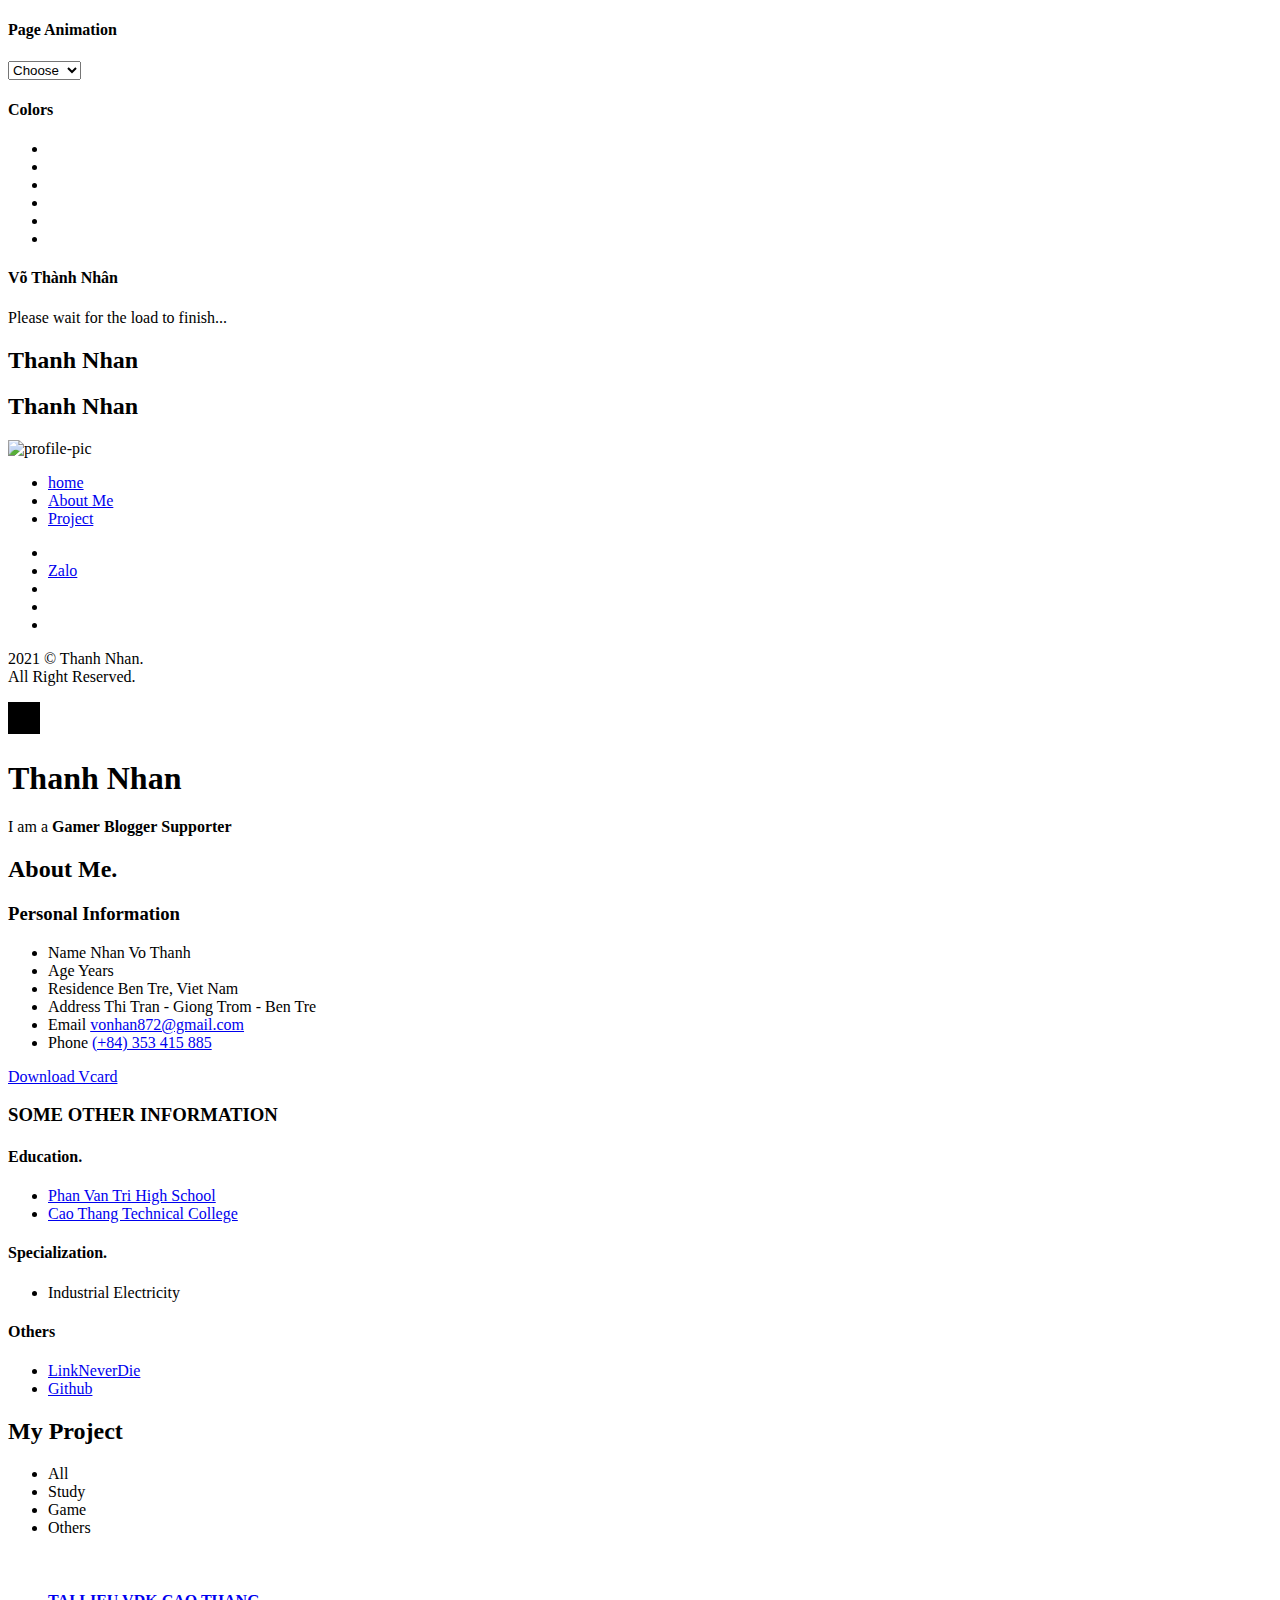
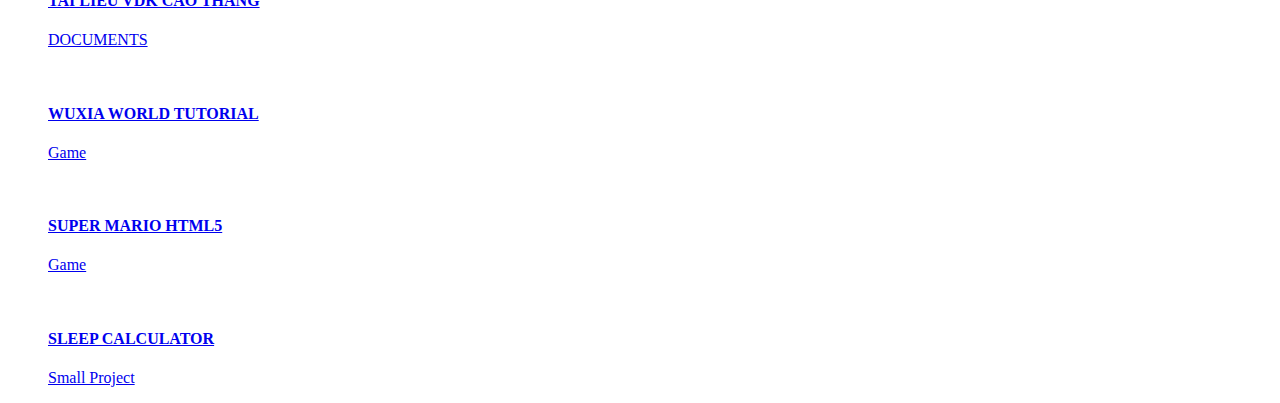
==== index.html @ 3e9e4970 "Add files via upload" ====
<!DOCTYPE html>
<html lang="vi" data-random-animation="false" data-animation="13">
<meta http-equiv="content-type" content="text/html;charset=UTF-8" />

<head>
    
    <!--Meta Tags-->
    <meta charset="utf-8" />
    <meta http-equiv="X-UA-Compatible" content="IE=edge" />
    <meta name="viewport" content="width=device-width, initial-scale=1" />
    <meta name="keywords" content="Nhan Vo" />
   
    <!--Page Title-->
    <title>Nhan Vo</title>
  
    <meta property="og:site_name" content="Tôi là Thành Nhân" />

    <meta property="og:image" content="img/seo-img.jpg" />
    <meta property="og:image:secure_url" content="img/seo-img.jpg" />
    <meta property="og:image:width" content="1248" />
    <meta property="og:image:height" content="702" />
    <!--Plugins Css-->
    <link rel="stylesheet" href="css/plugins.css" />
    <!--Main Styles Css-->
    <link rel="stylesheet" href="css/style-light.css" />

    <link rel="stylesheet" href="css/style-demo.css" />

    <!--Color Css-->
    <link class="site-color" rel="stylesheet" href="css/dark.css" />

    <!--Modernizr Js-->
    <script src="js/modernizr.js"></script>
    
    <!--Favicons-->
    <link rel='shortcut icon' type="image/png" sizes="64x64" href="favicons/logo64x64.png">
    <meta name="msapplication-TileColor" content="#ffffff">
    <meta name="theme-color" content="#ffffff">
    
    <!-- Global site tag (gtag.js) - Google Analytics -->
    
    <script async src="https://www.googletagmanager.com/gtag/js?id=UA-140673178-2"></script>
    <script>
        window.dataLayer = window.dataLayer || [];
        function gtag() {
            dataLayer.push(arguments);
        }
        gtag('js', new Date());

        gtag('config', 'UA-140673178-2');
    </script>
    <!-- fontawesome-->
    <script src="https://kit.fontawesome.com/4fe0396af4.js" crossorigin="anonymous"></script>
</head>

<body>
	
    <div class="theme-options dark">
        <div class="toggle-btn">
            <span><i class="fas fa-cog"></i></span>
        </div>
        <div class="theme-menu">
            <div class="page-transitions">
                <h4>Page Animation</h4>
                <select class="demo-select form-control" id="anim-type">
                    <option>Choose</option>
                    <option value="0">Random</option>
                </select>
            </div>
            <div class="theme-color">
                <h4 class="mt-20">Colors</h4>
                <ul>
                    <li>
                        <a href="css/blue-color.css" style="background-color: #00a3e1;"></a>
                    </li>
                    <li>
                        <a href="css/red-color.css" style="background-color: rgb(255, 0, 0);"></a>
                    </li>
                    <li>
                        <a href="css/green-color.css" style="background-color: #6ac045;"></a>
                    </li>
                    <li>
                        <a href="css/yellow-color.css" style="background-color: #d1a71d;"></a>
                    </li>
                    <li>
                        <a href="css/dark.css" style="background-color: #36393f ;"></a>
                    </li>
                    <li>
                        <a href="css/purple-color.css" style="background-color: #5078ff;"></a>
                    </li>
                </ul>
            </div>
        </div>
    </div>

    <!--Preloader Start-->
    <div class="preloader">
        <div class="loader">
            <!--Your Name-->
            <h4>Võ Thành Nhân</h4>
            <span></span>
            <span></span>
            <span></span>
            <span></span>
            <span></span>
            <span></span>
            <span></span> 
            <p>Please wait for the load to finish... </p>
        </div>
       
    </div>
    <!--Preloader End-->

    <div id="page">
        <!--Header Start-->
        <header>
            <div class="header-content">
                <!--Mobile Header-->
                <div class="header-mobile">
                    <a class="header-toggle"><i class="fas fa-bars"></i></a>
                    <h2>Thanh Nhan</h2>
                </div>

                <!--Main Header-->
                <div class="header-main" data-simplebar>
                    <div class="image-container">
                        <h2 class="header-name">Thanh Nhan</h2>
                        <img src="img/profile-img.jpg" alt="profile-pic" />
                    </div>

                    <!--Nav Menus-->
                    <nav class="nav-menu">
                        <ul>
                            <li>
                                <a href="#home" class="pt-link active"><span class="nav-menu-icon"><i
                                            class="lnr lnr-home"></i></span><span></span><span>home</span>
                                </a>
                            </li>

                            <li>
                                <a href="#about" class="pt-link"><span class="nav-menu-icon"><i
                                            class="lnr lnr-user"></i></span><span>About Me</span></a>
                            </li>
                            
                            <li>
                                <a href="./project/index.html" class="pt-link" target="_blank"><span class="nav-menu-icon"><i
                                            class="lnr lnr-briefcase"></i></span><span>Project</span></a>
                            </li>

                        </ul>
                    </nav>

                    <!--Nav Footer-->
                    <div class="nav-footer">
                        <!--Social Links-->
                        <ul class="social">
                            <li>
                                <a href="https://www.facebook.com/vtnlord" target="_blank"><i class="fab fa-facebook-square"></i></a>
                            </li>
                            <li>
                                <a href="https://zalo.me/0353415885" target="_blank"><span>Zalo</span></a>
                            </li>
                            <li>
                                <a href="mailto:vonhan872@gmail.com"><i class="far fa-envelope"></i></a>
                            </li>
                            <li>
                                <a href="https://github.com/thanlong" target="_blank"><i class="fab fa-github-square"></i></a>
                            </li>
                            
                            <li>
                                <a href="https://discordapp.com/users/694068328720760833/" target="_blank"><i class="fab fa-discord"></i></a>
                            </li>
                            
                        </ul>
                        <!--Copyright Text-->
                        <div class="copy">
                            <p>2021 &copy; Thanh Nhan.<br />All Right Reserved.</p>
                        </div>
                    </div>
                </div>
            </div>
        </header>
        <!--Header End-->

        <!--Main Start-->
        <div id="main" class="site-main">
            <!--Banner Section Start-->
            <section id="home" class="banner-section pt-page"
                style="background-image: url('img/background/home-bg.jpg');">
                <div class="banner-content">
                    <!--Banner Text-->
					<img class="tilt" src="img/ava.gif" alt="" 
                    style=
                        "text-align: center;
                        margin: 0;
                        padding: 0;
                        box-sizing:border-box;
                        outline: none;
                        text-decoration: none;
                        text-transform: capitalize;
                        transition: all .2s linear;
                        height: auto;
                        width: auto;
                        object-fit: cover;
                        border: 1em solid;
                        border-image-source:url(./img/boder1.gif);
                        border-image-slice:80;
                        will-change: transform;">
                    <h1 class="mb-20">Thanh <span>Nhan</span></h1>

                    <!--Animated Text-->
                    <p class="cd-headline clip is-full-width">
                        <span>I am a </span>
                        <span class="cd-words-wrapper">
                            <b class="is-visible">Gamer</b>                            
                            <b>Blogger</b>
                            <b>Supporter</b>
                        </span>
                    </p>
                </div>
            </section>
            <!--Banner Section End-->

            <!--About Section Start-->
            <section id="about" class="about-section pt-page">
                <div class="section-container">
                    <!--Page Heading-->
                    <div class="page-heading">
                        <span class="icon"><i class="lnr lnr-user"></i></span>
                        <h2>About Me.</h2>
                    </div>

                    <!-- About Info Row Start-->
                    <div class="row about mb-70">
                        <div class="col-lg-8">
                            <!--Personal Intro-->
                           
                                     <!--Personal Info-->
                        <div class="flex-container">
                            <div class="about-info">
                                <h3 class="mb-20">Personal Information</h3>
                                <ul>
                                    <li>
                                        <span class="title">Name</span> <span class="value">Nhan Vo Thanh
                                    </li>
                                    <li>
                                        <span class="title">Age</span><span class="value">
                                            <i id="old"></i> Years</span>
                                    </li>
                                    <li>
                                        <span class="title">Residence</span> <span class="value">Ben Tre, Viet Nam
                                    </li>
                                    <li>
                                        <span class="title">Address</span> <span class="value">Thi Tran - Giong Trom - Ben Tre
                                    </li>
                                    <li>
                                        <span class="title">Email</span> <span class="value"><a href="mailto:vonhan872@gmail.com"><span>vonhan872@gmail.com</span></a>
                                    </li>
                                    <li>
                                        <span class="title">Phone</span> <span class="value"><a href="tel:+84353415885"><span>(+84) 353 415 885</span></a>
                                    </li>
                                </ul>
								<div class="resume-button mt-30">
                                    <a class="btn-main" href="./inf/vcard.vcf">Download Vcard</a>
                                </div>
                            </div>
                        </div>
                    </div>
                    <!-- About Info Row End-->

                    <!--Services Row Start-->
                    <div class="row services mb-30">
                        <div class="col-md-12">
                            <div class="subheading">
                                <h3>SOME OTHER INFORMATION</h3>
                            </div>
                        </div>

                        <!--Service Item-->
                        <div class="col-lg-4 col-sm-6">
                            <div class="service-item">
                                <div class="icon"><i class="lnr lnr-apartment"></span></i></div>
                                <h4>Education.</h4>
                                <p>
                                    <ul style="text-align: left;">
                                        <li>
                                            <a href="http://thptphanvantri.bentre.edu.vn/" target="_blank"><span>Phan Van Tri High School</span></a>
                                        </li>
                                        <li>
                                            <a href="https://www.caothang.edu.vn/" target="_blank"><span>Cao Thang Technical College</span></a>
                                        </li> 
                                    </ul>  
                                </p> 
                            </div>
                        </div>

                        <!--Service Item-->
                        <div class="col-lg-4 col-sm-6">
                            <div class="service-item">
                                <div class="icon"><i class="lnr lnr-cog"></i></div>
                                <h4>Specialization.</h4>
                                <p>
                                    <ul style="text-align: left;">
                                        <li class="">
                                            Industrial Electricity
                                        </li>
                                        
                                    </ul>  
                                </p>
                            </div>
                        </div> 
                        <!--Service Item-->
                        <div class="col-lg-4 col-sm-6">
                            <div class="service-item">
                                <div class="icon"><i class="lnr lnr-database"></i></div>
                                <h4>Others</h4>
                                <p>
                                    <ul style="text-align: left;">
                                        <li>
                                            <a href="https://linkneverdie.net/user/profile/257454" target="_blank"><span>LinkNeverDie</span></a>
                                        </li>

                                        <li>
                                            <a href="https://github.com/thanlong" target="_blank"><span>Github</span></a>
                                        </li>                            
                                    </ul>  
                                </p>  
                            </div>
                        </div>
                    </div>
                    <!--Services Row End-->
                </div>
            </section>
            <!--About Section Start-->

            <!--Porfolio Section Start-->
            <section id="portfolio" class="portfolio-section pt-page">
                <div class="section-container">

                    <!--Page Heading-->
                    <div class="page-heading">
                        <span class="icon"><i class="lnr lnr-briefcase"></i></span>
                        <h2>My Project</h2>
                        </h2>
                    </div>

                    <div class="row">
                        <!--Portfolio Filter-->
                        <div class="col-md-6 portfolio-filter text-center">
                            <ul>
                                <li class="active" data-filter="*">All</li>
                                <li data-filter=".sd">Study</li>
                                <li data-filter=".g">Game</li>
                                <li data-filter=".ot">Others</li>
                            </ul>
                        </div>
                    </div>

                    <!--Portfolio Items-->
                    <div class="row portfolio-items mb-50">
						<!--Portfolio Item-->
                        <div class="item col-lg-4 col-sm-12 sd">
                            <a class="web-link" href="https://github.com/thanlong/thanlong-tailieu-VDK-CT" target="_blank">
                                <figure>
                                    <img src="img/portfolio/vdk.jpg" alt="">
                                    <figcaption>
                                        <h4>TAI LIEU VDK CAO THANG</h4>
                                        <p>DOCUMENTS</p>
                                    </figcaption>
                                </figure>
                            </a>
                        </div>   
                        <!--Portfolio Item-->
                        <div class="item col-lg-4 col-sm-6 g">
                            <a class="web-link" href="https://github.com/thanlong/WW-Tutorial" target="_blank">
                                <figure>
                                    <img src="img/portfolio/img-01.jpg" alt="">
                                    <figcaption>
                                        <h4>WUXIA WORLD TUTORIAL</h4>
                                        <p>Game</p>
                                    </figcaption>
                                </figure>
                            </a>
                        </div>
					<!--Portfolio Item-->
                        <div class="item col-lg-4 col-sm-12 g">
                            <a class="web-link" href="https://thanlong.github.io/mario/" target="_blank">
                                <figure>
                                    <img src="img/portfolio/mario.png" alt="">
                                    <figcaption>
                                        <h4>SUPER MARIO HTML5</h4>
                                        <p>Game</p>
                                    </figcaption>
                                </figure>
                            </a>
                        </div>
						<!--Portfolio Item-->
                        <div class="item col-lg-4 col-sm-6 ot">
                            <a class="web-link" href="https://thanlong.github.io/sleep/" target="_blank">
                                <figure>
                                    <img src="img/portfolio/sleep.png" alt="">
                                    <figcaption>
                                        <h4>SLEEP CALCULATOR</h4>
                                        <p>Small Project</p>
                                    </figcaption>
                                </figure>
                            </a>
                        </div>
                        						  
                        <!--END ROW-->
                     
                    </div>
                </div>
            </section>
            <!--Porfolio Section End-->
            
            

        </div>
        <!--Main End-->
    </div>

    <!--Ajax Portfolio Container Start-->
    <div class="ajax-portfolio-popup" data-simplebar>
        <span class="ajax-loader"></span>
        <div class="navigation-wrap">
            <span class="popup-close"><i class="fas fa-times-circle"></i></span>
        </div>
        <div class="content-wrap">
            <div class="popup-content"></div>
        </div>
    </div>
   
    <!--Ajax Portfolio Container End-->

    <!--Jquery JS-->
    <script src="js/jquery.min.js"></script>
    <!--Plugins JS-->
    <script src="js/plugins.min.js"></script>
    <!--Google Map Api-->
    <!-- <script type="text/javascript"
        src="https://maps.googleapis.com/maps/api/js?key=AIzaSyBxjdAabKFsk7CHhYq3VNKkwRyonhLHWDo"></script> -->
    <!--Site Main JS-->
    <script src="js/main.js"></script>
    <script src="js/backstretch.js"></script>
    <script src="js/main-demo.js"></script>
          
</body>

</html>
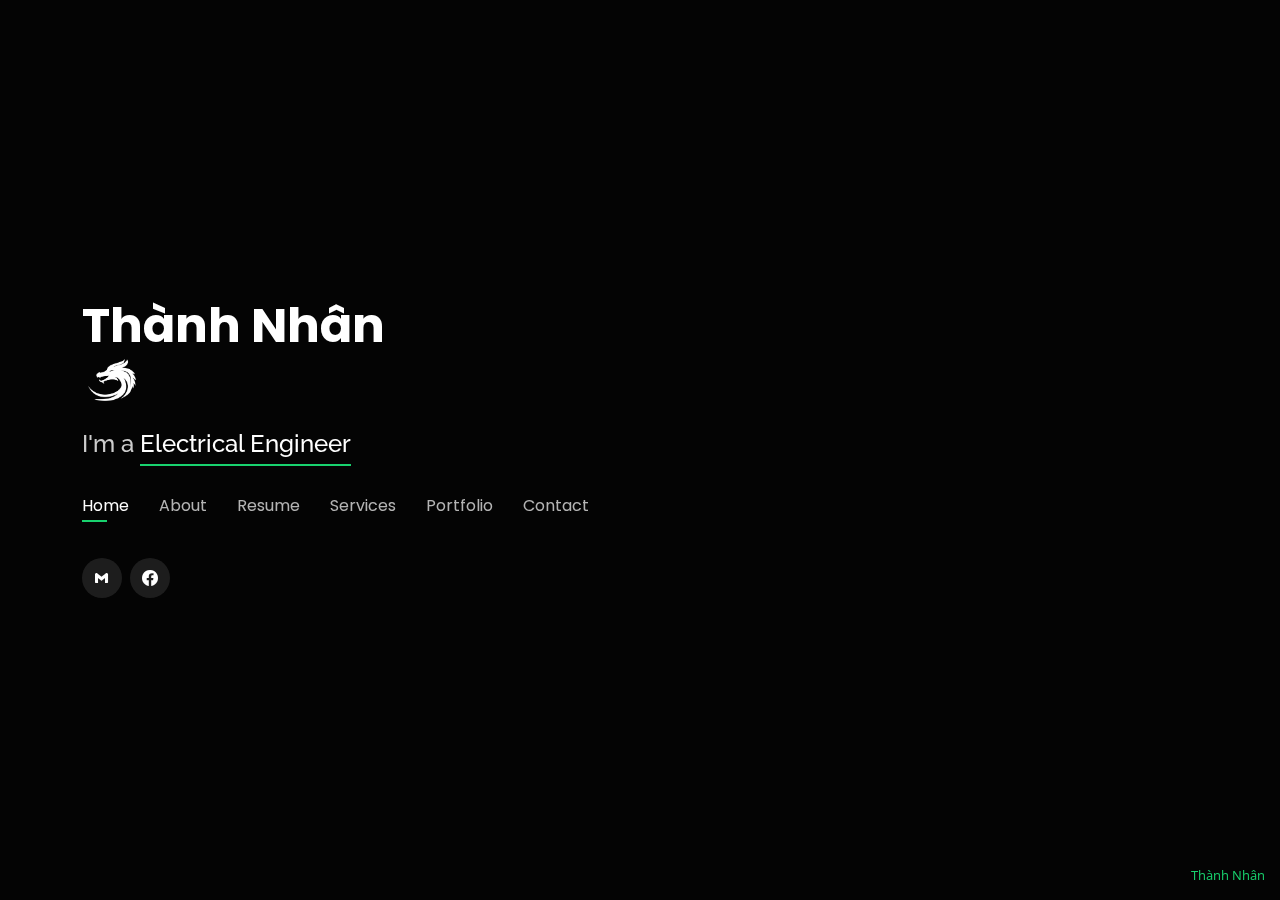
==== commit 19910e20: "change ui" ====
--- a/index.html
+++ b/index.html
@@ -1,450 +1,770 @@
 <!DOCTYPE html>
-<html lang="vi" data-random-animation="false" data-animation="13">
-<meta http-equiv="content-type" content="text/html;charset=UTF-8" />
+<html lang="en">
 
 <head>
+  <meta charset="utf-8">
+  <meta content="width=device-width, initial-scale=1.0" name="viewport">
+
+  <title>Thành Nhân</title>
+  <meta content="" name="description">
+  <meta content="" name="keywords">
+
+  <!-- Favicons -->
+  <link href="assets/img/favicon.png" rel="icon">
+  
+
+  <!-- Google Fonts -->
+  <link href="https://fonts.googleapis.com/css?family=Open+Sans:300,300i,400,400i,600,600i,700,700i|Raleway:300,300i,400,400i,500,500i,600,600i,700,700i|Poppins:300,300i,400,400i,500,500i,600,600i,700,700i" rel="stylesheet">
+
+  <!-- Vendor CSS Files -->
+  <link href='https://unpkg.com/boxicons@2.1.4/css/boxicons.min.css' rel='stylesheet'>
+  <link href="assets/vendor/bootstrap/css/bootstrap.min.css" rel="stylesheet">
+  <link href="assets/vendor/bootstrap-icons/bootstrap-icons.css" rel="stylesheet">
+  <link href="assets/vendor/boxicons/css/boxicons.min.css" rel="stylesheet">
+  <link href="assets/vendor/glightbox/css/glightbox.min.css" rel="stylesheet">
+  <link href="assets/vendor/remixicon/remixicon.css" rel="stylesheet">
+  <link href="assets/vendor/swiper/swiper-bundle.min.css" rel="stylesheet">
+
+  <!-- Template Main CSS File -->
+  <link href="assets/css/style.css" rel="stylesheet">
+
+  <!-- =======================================================
+  * Template Name: Personal
+  * Updated: Jul 27 2023 with Bootstrap v5.3.1
+  * Template URL: https://bootstrapmade.com/personal-free-resume-bootstrap-template/
+  * Author: BootstrapMade.com
+  * License: https://bootstrapmade.com/license/
+  ======================================================== -->
     
-    <!--Meta Tags-->
-    <meta charset="utf-8" />
-    <meta http-equiv="X-UA-Compatible" content="IE=edge" />
-    <meta name="viewport" content="width=device-width, initial-scale=1" />
-    <meta name="keywords" content="Nhan Vo" />
-   
-    <!--Page Title-->
-    <title>Nhan Vo</title>
+</head>
+
+<body>
+  <video autoplay muted loop id="myVideo">
+    <source src="assets/bg.mp4" type="video/mp4">    
+  </video>
+  <!-- ======= Header ======= -->
+  <header id="header">
+    <div class="container">
+
+      <h1><a href="index.html">Thành Nhân</a></h1>
+      <!-- Uncomment below if you prefer to use an image logo -->
+      <a href="index.html" class="mr-auto"><img src="assets/img/logo.png" alt="" class="img-fluid" width="60"></a>
+      <h2>I'm a <span>Electrical Engineer</span></h2>
+
+      <nav id="navbar" class="navbar">
+        <ul>
+          <li><a class="nav-link active" href="#header">Home</a></li>
+          <li><a class="nav-link" href="#about">About</a></li>
+          <li><a class="nav-link" href="#resume">Resume</a></li>
+          <li><a class="nav-link" href="#services">Services</a></li>
+          <li><a class="nav-link" href="#portfolio">Portfolio</a></li>
+          <li><a class="nav-link" href="#contact">Contact</a></li>
+        </ul>
+        <i class="bi bi-list mobile-nav-toggle"></i>
+      </nav><!-- .navbar -->
+
+      <div class="social-links">
+        <a href="mailto:vonhan872@gmail.com" class="gmail"><i class='bx bxl-gmail'></i></a>
+        <a href="https://www.facebook.com/vtn.dragonlord" class="facebook" target="_blank"><i class="bi bi-facebook"></i></a>
+        
+      </div>
+
+    </div>
+  </header><!-- End Header -->
+
+  <!-- ======= About Section ======= -->
+  <section id="about" class="about">
+
+    <!-- ======= About Me ======= -->
+    <div class="about-me container">
+
+      <div class="section-title">
+        <h2>About</h2>
+        <p>Learn more about me</p>
+      </div>
+
+      <div class="row">
+        <div class="col-lg-4" data-aos="fade-right">
+          <img src="assets/img/logo.png" class="img-fluid" alt="">
+        </div>
+        <div class="col-lg-8 pt-4 pt-lg-0 content" data-aos="fade-left">
+          <h3>Electrical Engineer</h3>
+          <p class="fst-italic">
+            Lorem ipsum dolor sit amet, consectetur adipiscing elit, sed do eiusmod tempor incididunt ut labore et dolore
+            magna aliqua.
+          </p>
+          <div class="row">
+            <div class="col-lg-6">
+              <ul>
+                <li><i class="bi bi-chevron-right"></i> <strong>Birthday:</strong> <span>05 January 2001</span></li>                
+                <li><i class="bi bi-chevron-right"></i> <strong>Phone:</strong> <span>+84 35341 5885</span></li>
+                <li><i class="bi bi-chevron-right"></i> <strong>City:</strong> <span>Ben Tre, VN</span></li>
+              </ul>
+            </div>
+            <div class="col-lg-6">
+              <ul>
+                <li><i class="bi bi-chevron-right"></i> <strong>Age:</strong> <span id="old"></span></li>
+                <li><i class="bi bi-chevron-right"></i> <strong>PhEmailone:</strong> <span>vonhan872@gmail.com</span></li>
+                <li><i class="bi bi-chevron-right"></i> <strong>Freelance:</strong> <span>Available</span></li>
+              </ul>
+            </div>
+          </div>
+          <p>
+            Officiis eligendi itaque labore et dolorum mollitia officiis optio vero. Quisquam sunt adipisci omnis et ut. Nulla accusantium dolor incidunt officia tempore. Et eius omnis.
+            Cupiditate ut dicta maxime officiis quidem quia. Sed et consectetur qui quia repellendus itaque neque. Aliquid amet quidem ut quaerat cupiditate. Ab et eum qui repellendus omnis culpa magni laudantium dolores.
+          </p>
+        </div>
+      </div>
+
+    </div><!-- End About Me -->
+
+    <!-- ======= Counts ======= -->
+    <div class="counts container">
+
+      <div class="row">
+
+        <div class="col-lg-3 col-md-6"> 
+          <div class="count-box">
+            <i class='bi bi-briefcase'></i>
+            <span data-purecounter-start="0" data-purecounter-end="232" data-purecounter-duration="1" class="purecounter"></span>
+            <p>Happy Clients</p>
+          </div>
+        </div>
+
+        <div class="col-lg-3 col-md-6 mt-5 mt-md-0">
+          <div class="count-box">
+            <i class="bi bi-journal-richtext"></i>
+            <span data-purecounter-start="0" data-purecounter-end="521" data-purecounter-duration="1" class="purecounter"></span>
+            <p>Projects</p>
+          </div>
+        </div>
+
+        <div class="col-lg-3 col-md-6 mt-5 mt-lg-0">
+          <div class="count-box">
+            <i class="bi bi-headset"></i>
+            <span data-purecounter-start="0" data-purecounter-end="1463" data-purecounter-duration="1" class="purecounter"></span>
+            <p>Hours Of Support</p>
+          </div>
+        </div>
+
+        <div class="col-lg-3 col-md-6 mt-5 mt-lg-0">
+          <div class="count-box">
+            <i class="bi bi-award"></i>
+            <span data-purecounter-start="0" data-purecounter-end="24" data-purecounter-duration="1" class="purecounter"></span>
+            <p>Awards</p>
+          </div>
+        </div>
+
+      </div>
+
+    </div><!-- End Counts -->
+
+    <!-- ======= Skills  ======= -->
+    <div class="skills container">
+
+      <div class="section-title">
+        <h2>Skills</h2>
+      </div>
+
+      <div class="row skills-content">
+
+        <div class="col-lg-6">
+
+          <div class="progress">
+            <span class="skill">Collaboration skills <i class="val">85%</i></span>
+            <div class="progress-bar-wrap">
+              <div class="progress-bar" role="progressbar" aria-valuenow="85" aria-valuemin="0" aria-valuemax="100"></div>
+            </div>
+          </div>
+
+          <div class="progress">
+            <span class="skill">Drafting plans and schematics<i class="val">80%</i></span>
+            <div class="progress-bar-wrap">
+              <div class="progress-bar" role="progressbar" aria-valuenow="80" aria-valuemin="0" aria-valuemax="100"></div>
+            </div>
+          </div>
+
+          <div class="progress">
+            <span class="skill">Critical thinking<i class="val">75%</i></span>
+            <div class="progress-bar-wrap">
+              <div class="progress-bar" role="progressbar" aria-valuenow="75" aria-valuemin="0" aria-valuemax="100"></div>
+            </div>
+          </div>
+
+          <div class="progress">
+            <span class="skill">Extensive electrical knowledge <i class="val">95%</i></span>
+            <div class="progress-bar-wrap">
+              <div class="progress-bar" role="progressbar" aria-valuenow="95" aria-valuemin="0" aria-valuemax="100"></div>
+            </div>
+          </div>
+
+          <div class="progress">
+            <span class="skill">Understanding of circuits<i class="val">90%</i></span>
+            <div class="progress-bar-wrap">
+              <div class="progress-bar" role="progressbar" aria-valuenow="90" aria-valuemin="0" aria-valuemax="100"></div>
+            </div>
+          </div>
+
+        </div>
+
+        <div class="col-lg-6">    
+         
+          <div class="progress">
+            <span class="skill">Communication <i class="val">85%</i></span>
+            <div class="progress-bar-wrap">
+              <div class="progress-bar" role="progressbar" aria-valuenow="85" aria-valuemin="0" aria-valuemax="100"></div>
+            </div>
+          </div>
+
+          <div class="progress">
+            <span class="skill">Data analysis <i class="val">85%</i></span>
+            <div class="progress-bar-wrap">
+              <div class="progress-bar" role="progressbar" aria-valuenow="85" aria-valuemin="0" aria-valuemax="100"></div>
+            </div>
+          </div>
+
+          <div class="progress">
+            <span class="skill">Knowledge of the construction industry <i class="val">85%</i></span>
+            <div class="progress-bar-wrap">
+              <div class="progress-bar" role="progressbar" aria-valuenow="85" aria-valuemin="0" aria-valuemax="100"></div>
+            </div>
+          </div>
+
+          <div class="progress">
+            <span class="skill">Excellent math <i class="val">80%</i></span>
+            <div class="progress-bar-wrap">
+              <div class="progress-bar" role="progressbar" aria-valuenow="80" aria-valuemin="0" aria-valuemax="100"></div>
+            </div>
+          </div>
+
+        </div>
+
+      </div>
+
+    </div><!-- End Skills -->
+
+    <!-- ======= Interests ======= -->
+    <div class="interests container">
+
+      <div class="section-title">
+        <h2>Interests</h2>
+      </div>
+
+      <div class="row">
+        <div class="col-lg-3 col-md-4">
+          <div class="icon-box">
+            <i class='bx bx-swim' style="color: #ffbb2c;"></i>
+            <h3>Swimming</h3>
+          </div>
+        </div>
+        <div class="col-lg-3 col-md-4 mt-4 mt-md-0">
+          <div class="icon-box">
+            <i class='bx bx-headphone' style="color: #5578ff;"></i>
+            <h3>Music</h3>
+          </div>
+        </div>
+        <div class="col-lg-3 col-md-4 mt-4 mt-lg-0">
+          <div class="icon-box">
+            <i class='bx bx-film'style="color: #e361ff;"></i>
+            <h3>Films</h3>
+          </div>
+        </div>
+        <div class="col-lg-3 col-md-4 mt-4 mt-lg-0">
+          <div class="icon-box">
+            <i class='bx bx-run'style="color: #e361ff;"></i>
+            <h3>Jogging</h3>
+          </div>
+        </div>
+        
+        
+      </div>
+
+    </div>
+    
+    <!-- End Interests -->
+
+    <!-- ======= Testimonials ======= 
+    <div class="testimonials container">
+
+      <div class="section-title">
+        <h2>Testimonials</h2>
+      </div>
+
+      <div class="testimonials-slider swiper" data-aos="fade-up" data-aos-delay="100">
+        <div class="swiper-wrapper">
+
+          <div class="swiper-slide">
+            <div class="testimonial-item">
+              <p>
+                <i class="bx bxs-quote-alt-left quote-icon-left"></i>
+                Proin iaculis purus consequat sem cure digni ssim donec porttitora entum suscipit rhoncus. Accusantium quam, ultricies eget id, aliquam eget nibh et. Maecen aliquam, risus at semper.
+                <i class="bx bxs-quote-alt-right quote-icon-right"></i>
+              </p>
+              <img src="assets/img/testimonials/testimonials-1.jpg" class="testimonial-img" alt="">
+              <h3>Saul Goodman</h3>
+              <h4>Ceo &amp; Founder</h4>
+            </div>
+          </div>
+
+          <div class="swiper-slide">
+            <div class="testimonial-item">
+              <p>
+                <i class="bx bxs-quote-alt-left quote-icon-left"></i>
+                Export tempor illum tamen malis malis eram quae irure esse labore quem cillum quid cillum eram malis quorum velit fore eram velit sunt aliqua noster fugiat irure amet legam anim culpa.
+                <i class="bx bxs-quote-alt-right quote-icon-right"></i>
+              </p>
+              <img src="assets/img/testimonials/testimonials-2.jpg" class="testimonial-img" alt="">
+              <h3>Sara Wilsson</h3>
+              <h4>Designer</h4>
+            </div>
+          </div>
+
+          <div class="swiper-slide">
+            <div class="testimonial-item">
+              <p>
+                <i class="bx bxs-quote-alt-left quote-icon-left"></i>
+                Enim nisi quem export duis labore cillum quae magna enim sint quorum nulla quem veniam duis minim tempor labore quem eram duis noster aute amet eram fore quis sint minim.
+                <i class="bx bxs-quote-alt-right quote-icon-right"></i>
+              </p>
+              <img src="assets/img/testimonials/testimonials-3.jpg" class="testimonial-img" alt="">
+              <h3>Jena Karlis</h3>
+              <h4>Store Owner</h4>
+            </div>
+          </div>
+
+          <div class="swiper-slide">
+            <div class="testimonial-item">
+              <p>
+                <i class="bx bxs-quote-alt-left quote-icon-left"></i>
+                Fugiat enim eram quae cillum dolore dolor amet nulla culpa multos export minim fugiat minim velit minim dolor enim duis veniam ipsum anim magna sunt elit fore quem dolore labore illum veniam.
+                <i class="bx bxs-quote-alt-right quote-icon-right"></i>
+              </p>
+              <img src="assets/img/testimonials/testimonials-4.jpg" class="testimonial-img" alt="">
+              <h3>Matt Brandon</h3>
+              <h4>Freelancer</h4>
+            </div>
+          </div>
+
+          <div class="swiper-slide">
+            <div class="testimonial-item">
+              <p>
+                <i class="bx bxs-quote-alt-left quote-icon-left"></i>
+                Quis quorum aliqua sint quem legam fore sunt eram irure aliqua veniam tempor noster veniam enim culpa labore duis sunt culpa nulla illum cillum fugiat legam esse veniam culpa fore nisi cillum quid.
+                <i class="bx bxs-quote-alt-right quote-icon-right"></i>
+              </p>
+              <img src="assets/img/testimonials/testimonials-5.jpg" class="testimonial-img" alt="">
+              <h3>John Larson</h3>
+              <h4>Entrepreneur</h4>
+            </div>
+          </div>
+
+        </div>
+        <div class="swiper-pagination"></div>
+      </div>
+
+      <div class="owl-carousel testimonials-carousel">
+
+      </div>
+
+    </div>
+    
+   End Testimonials ======= -->
+
+  </section>
   
-    <meta property="og:site_name" content="Tôi là Thành Nhân" />
-
-    <meta property="og:image" content="img/seo-img.jpg" />
-    <meta property="og:image:secure_url" content="img/seo-img.jpg" />
-    <meta property="og:image:width" content="1248" />
-    <meta property="og:image:height" content="702" />
-    <!--Plugins Css-->
-    <link rel="stylesheet" href="css/plugins.css" />
-    <!--Main Styles Css-->
-    <link rel="stylesheet" href="css/style-light.css" />
-
-    <link rel="stylesheet" href="css/style-demo.css" />
-
-    <!--Color Css-->
-    <link class="site-color" rel="stylesheet" href="css/dark.css" />
-
-    <!--Modernizr Js-->
-    <script src="js/modernizr.js"></script>
-    
-    <!--Favicons-->
-    <link rel='shortcut icon' type="image/png" sizes="64x64" href="favicons/logo64x64.png">
-    <meta name="msapplication-TileColor" content="#ffffff">
-    <meta name="theme-color" content="#ffffff">
-    
-    <!-- Global site tag (gtag.js) - Google Analytics -->
-    
-    <script async src="https://www.googletagmanager.com/gtag/js?id=UA-140673178-2"></script>
-    <script>
-        window.dataLayer = window.dataLayer || [];
-        function gtag() {
-            dataLayer.push(arguments);
-        }
-        gtag('js', new Date());
-
-        gtag('config', 'UA-140673178-2');
-    </script>
-    <!-- fontawesome-->
-    <script src="https://kit.fontawesome.com/4fe0396af4.js" crossorigin="anonymous"></script>
-</head>
-
-<body>
-	
-    <div class="theme-options dark">
-        <div class="toggle-btn">
-            <span><i class="fas fa-cog"></i></span>
-        </div>
-        <div class="theme-menu">
-            <div class="page-transitions">
-                <h4>Page Animation</h4>
-                <select class="demo-select form-control" id="anim-type">
-                    <option>Choose</option>
-                    <option value="0">Random</option>
-                </select>
-            </div>
-            <div class="theme-color">
-                <h4 class="mt-20">Colors</h4>
-                <ul>
-                    <li>
-                        <a href="css/blue-color.css" style="background-color: #00a3e1;"></a>
-                    </li>
-                    <li>
-                        <a href="css/red-color.css" style="background-color: rgb(255, 0, 0);"></a>
-                    </li>
-                    <li>
-                        <a href="css/green-color.css" style="background-color: #6ac045;"></a>
-                    </li>
-                    <li>
-                        <a href="css/yellow-color.css" style="background-color: #d1a71d;"></a>
-                    </li>
-                    <li>
-                        <a href="css/dark.css" style="background-color: #36393f ;"></a>
-                    </li>
-                    <li>
-                        <a href="css/purple-color.css" style="background-color: #5078ff;"></a>
-                    </li>
-                </ul>
-            </div>
-        </div>
+  <!-- End About Section -->
+
+  <!-- ======= Resume Section ======= -->
+  <section id="resume" class="resume">
+    <div class="container">
+
+      <div class="section-title">
+        <h2>Resume</h2>
+        <p>Check My Resume <a href=""><i class="bi-download"></i> </a></p>
+      </div>
+
+      <div class="row">
+        <div class="col-lg-6">
+
+          <h3 class="resume-title">Sumary</h3>
+          <div class="resume-item pb-0">
+            <h4>Alice Barkley</h4>
+            <p><em>Innovative and deadline-driven Graphic Designer with 3+ years of experience designing and developing user-centered digital/print marketing material from initial concept to final, polished deliverable.</em></p>
+            <p>
+            <ul>
+              <li>Portland par 127,Orlando, FL</li>
+              <li>(123) 456-7891</li>
+              <li>alice.barkley@example.com</li>
+            </ul>
+            </p>
+          </div>
+
+          <h3 class="resume-title">Education</h3>
+          <div class="resume-item">
+            <h4>Master of Fine Arts &amp; Graphic Design</h4>
+            <h5>2015 - 2016</h5>
+            <p><em>Rochester Institute of Technology, Rochester, NY</em></p>
+            <p>Qui deserunt veniam. Et sed aliquam labore tempore sed quisquam iusto autem sit. Ea vero voluptatum qui ut dignissimos deleniti nerada porti sand markend</p>
+          </div>
+          <div class="resume-item">
+            <h4>Bachelor of Fine Arts &amp; Graphic Design</h4>
+            <h5>2010 - 2014</h5>
+            <p><em>Rochester Institute of Technology, Rochester, NY</em></p>
+            <p>Quia nobis sequi est occaecati aut. Repudiandae et iusto quae reiciendis et quis Eius vel ratione eius unde vitae rerum voluptates asperiores voluptatem Earum molestiae consequatur neque etlon sader mart dila</p>
+          </div>
+        </div>
+
+        <div class="col-lg-6">
+
+          <h3 class="resume-title">Professional Experience</h3>
+          <div class="resume-item">
+            <h4>Senior graphic design specialist</h4>
+            <h5>2019 - Present</h5>
+            <p><em>Experion, New York, NY </em></p>
+            <p>
+            <ul>
+              <li>Lead in the design, development, and implementation of the graphic, layout, and production communication materials</li>
+              <li>Delegate tasks to the 7 members of the design team and provide counsel on all aspects of the project. </li>
+              <li>Supervise the assessment of all graphic materials in order to ensure quality and accuracy of the design</li>
+              <li>Oversee the efficient use of production project budgets ranging from $2,000 - $25,000</li>
+            </ul>
+            </p>
+          </div>
+          <div class="resume-item">
+            <h4>Graphic design specialist</h4>
+            <h5>2017 - 2018</h5>
+            <p><em>Stepping Stone Advertising, New York, NY</em></p>
+            <p>
+            <ul>
+              <li>Developed numerous marketing programs (logos, brochures,infographics, presentations, and advertisements).</li>
+              <li>Managed up to 5 projects or tasks at a given time while under pressure</li>
+              <li>Recommended and consulted with clients on the most appropriate graphic design</li>
+              <li>Created 4+ design presentations and proposals a month for clients and account managers</li>
+            </ul>
+            </p>
+          </div>
+        </div>
+      </div>
+
     </div>
-
-    <!--Preloader Start-->
-    <div class="preloader">
-        <div class="loader">
-            <!--Your Name-->
-            <h4>Võ Thành Nhân</h4>
-            <span></span>
-            <span></span>
-            <span></span>
-            <span></span>
-            <span></span>
-            <span></span>
-            <span></span> 
-            <p>Please wait for the load to finish... </p>
-        </div>
-       
+  </section><!-- End Resume Section -->
+
+  <!-- ======= Services Section ======= -->
+  <section id="services" class="services">
+    <div class="container">
+
+      <div class="section-title">
+        <h2>Services</h2>
+        <p>My Services</p>
+      </div>
+
+      <div class="row">
+        <div class="col-lg-4 col-md-6 d-flex align-items-stretch">
+          <div class="icon-box">
+            <div class="icon"><i class="bx bxl-dribbble"></i></div>
+            <h4><a href="">Lorem Ipsum</a></h4>
+            <p>Voluptatum deleniti atque corrupti quos dolores et quas molestias excepturi</p>
+          </div>
+        </div>
+
+        <div class="col-lg-4 col-md-6 d-flex align-items-stretch mt-4 mt-md-0">
+          <div class="icon-box">
+            <div class="icon"><i class="bx bx-file"></i></div>
+            <h4><a href="">Sed ut perspiciatis</a></h4>
+            <p>Duis aute irure dolor in reprehenderit in voluptate velit esse cillum dolore</p>
+          </div>
+        </div>
+
+        <div class="col-lg-4 col-md-6 d-flex align-items-stretch mt-4 mt-lg-0">
+          <div class="icon-box">
+            <div class="icon"><i class="bx bx-tachometer"></i></div>
+            <h4><a href="">Magni Dolores</a></h4>
+            <p>Excepteur sint occaecat cupidatat non proident, sunt in culpa qui officia</p>
+          </div>
+        </div>
+
+        <div class="col-lg-4 col-md-6 d-flex align-items-stretch mt-4">
+          <div class="icon-box">
+            <div class="icon"><i class="bx bx-world"></i></div>
+            <h4><a href="">Nemo Enim</a></h4>
+            <p>At vero eos et accusamus et iusto odio dignissimos ducimus qui blanditiis</p>
+          </div>
+        </div>
+
+        <div class="col-lg-4 col-md-6 d-flex align-items-stretch mt-4">
+          <div class="icon-box">
+            <div class="icon"><i class="bx bx-slideshow"></i></div>
+            <h4><a href="">Dele cardo</a></h4>
+            <p>Quis consequatur saepe eligendi voluptatem consequatur dolor consequuntur</p>
+          </div>
+        </div>
+
+        <div class="col-lg-4 col-md-6 d-flex align-items-stretch mt-4">
+          <div class="icon-box">
+            <div class="icon"><i class="bx bx-arch"></i></div>
+            <h4><a href="">Divera don</a></h4>
+            <p>Modi nostrum vel laborum. Porro fugit error sit minus sapiente sit aspernatur</p>
+          </div>
+        </div>
+
+      </div>
+
     </div>
-    <!--Preloader End-->
-
-    <div id="page">
-        <!--Header Start-->
-        <header>
-            <div class="header-content">
-                <!--Mobile Header-->
-                <div class="header-mobile">
-                    <a class="header-toggle"><i class="fas fa-bars"></i></a>
-                    <h2>Thanh Nhan</h2>
-                </div>
-
-                <!--Main Header-->
-                <div class="header-main" data-simplebar>
-                    <div class="image-container">
-                        <h2 class="header-name">Thanh Nhan</h2>
-                        <img src="img/profile-img.jpg" alt="profile-pic" />
-                    </div>
-
-                    <!--Nav Menus-->
-                    <nav class="nav-menu">
-                        <ul>
-                            <li>
-                                <a href="#home" class="pt-link active"><span class="nav-menu-icon"><i
-                                            class="lnr lnr-home"></i></span><span></span><span>home</span>
-                                </a>
-                            </li>
-
-                            <li>
-                                <a href="#about" class="pt-link"><span class="nav-menu-icon"><i
-                                            class="lnr lnr-user"></i></span><span>About Me</span></a>
-                            </li>
-                            
-                            <li>
-                                <a href="./project/index.html" class="pt-link" target="_blank"><span class="nav-menu-icon"><i
-                                            class="lnr lnr-briefcase"></i></span><span>Project</span></a>
-                            </li>
-
-                        </ul>
-                    </nav>
-
-                    <!--Nav Footer-->
-                    <div class="nav-footer">
-                        <!--Social Links-->
-                        <ul class="social">
-                            <li>
-                                <a href="https://www.facebook.com/vtnlord" target="_blank"><i class="fab fa-facebook-square"></i></a>
-                            </li>
-                            <li>
-                                <a href="https://zalo.me/0353415885" target="_blank"><span>Zalo</span></a>
-                            </li>
-                            <li>
-                                <a href="mailto:vonhan872@gmail.com"><i class="far fa-envelope"></i></a>
-                            </li>
-                            <li>
-                                <a href="https://github.com/thanlong" target="_blank"><i class="fab fa-github-square"></i></a>
-                            </li>
-                            
-                            <li>
-                                <a href="https://discordapp.com/users/694068328720760833/" target="_blank"><i class="fab fa-discord"></i></a>
-                            </li>
-                            
-                        </ul>
-                        <!--Copyright Text-->
-                        <div class="copy">
-                            <p>2021 &copy; Thanh Nhan.<br />All Right Reserved.</p>
-                        </div>
-                    </div>
-                </div>
-            </div>
-        </header>
-        <!--Header End-->
-
-        <!--Main Start-->
-        <div id="main" class="site-main">
-            <!--Banner Section Start-->
-            <section id="home" class="banner-section pt-page"
-                style="background-image: url('img/background/home-bg.jpg');">
-                <div class="banner-content">
-                    <!--Banner Text-->
-					<img class="tilt" src="img/ava.gif" alt="" 
-                    style=
-                        "text-align: center;
-                        margin: 0;
-                        padding: 0;
-                        box-sizing:border-box;
-                        outline: none;
-                        text-decoration: none;
-                        text-transform: capitalize;
-                        transition: all .2s linear;
-                        height: auto;
-                        width: auto;
-                        object-fit: cover;
-                        border: 1em solid;
-                        border-image-source:url(./img/boder1.gif);
-                        border-image-slice:80;
-                        will-change: transform;">
-                    <h1 class="mb-20">Thanh <span>Nhan</span></h1>
-
-                    <!--Animated Text-->
-                    <p class="cd-headline clip is-full-width">
-                        <span>I am a </span>
-                        <span class="cd-words-wrapper">
-                            <b class="is-visible">Gamer</b>                            
-                            <b>Blogger</b>
-                            <b>Supporter</b>
-                        </span>
-                    </p>
-                </div>
-            </section>
-            <!--Banner Section End-->
-
-            <!--About Section Start-->
-            <section id="about" class="about-section pt-page">
-                <div class="section-container">
-                    <!--Page Heading-->
-                    <div class="page-heading">
-                        <span class="icon"><i class="lnr lnr-user"></i></span>
-                        <h2>About Me.</h2>
-                    </div>
-
-                    <!-- About Info Row Start-->
-                    <div class="row about mb-70">
-                        <div class="col-lg-8">
-                            <!--Personal Intro-->
-                           
-                                     <!--Personal Info-->
-                        <div class="flex-container">
-                            <div class="about-info">
-                                <h3 class="mb-20">Personal Information</h3>
-                                <ul>
-                                    <li>
-                                        <span class="title">Name</span> <span class="value">Nhan Vo Thanh
-                                    </li>
-                                    <li>
-                                        <span class="title">Age</span><span class="value">
-                                            <i id="old"></i> Years</span>
-                                    </li>
-                                    <li>
-                                        <span class="title">Residence</span> <span class="value">Ben Tre, Viet Nam
-                                    </li>
-                                    <li>
-                                        <span class="title">Address</span> <span class="value">Thi Tran - Giong Trom - Ben Tre
-                                    </li>
-                                    <li>
-                                        <span class="title">Email</span> <span class="value"><a href="mailto:vonhan872@gmail.com"><span>vonhan872@gmail.com</span></a>
-                                    </li>
-                                    <li>
-                                        <span class="title">Phone</span> <span class="value"><a href="tel:+84353415885"><span>(+84) 353 415 885</span></a>
-                                    </li>
-                                </ul>
-								<div class="resume-button mt-30">
-                                    <a class="btn-main" href="./inf/vcard.vcf">Download Vcard</a>
-                                </div>
-                            </div>
-                        </div>
-                    </div>
-                    <!-- About Info Row End-->
-
-                    <!--Services Row Start-->
-                    <div class="row services mb-30">
-                        <div class="col-md-12">
-                            <div class="subheading">
-                                <h3>SOME OTHER INFORMATION</h3>
-                            </div>
-                        </div>
-
-                        <!--Service Item-->
-                        <div class="col-lg-4 col-sm-6">
-                            <div class="service-item">
-                                <div class="icon"><i class="lnr lnr-apartment"></span></i></div>
-                                <h4>Education.</h4>
-                                <p>
-                                    <ul style="text-align: left;">
-                                        <li>
-                                            <a href="http://thptphanvantri.bentre.edu.vn/" target="_blank"><span>Phan Van Tri High School</span></a>
-                                        </li>
-                                        <li>
-                                            <a href="https://www.caothang.edu.vn/" target="_blank"><span>Cao Thang Technical College</span></a>
-                                        </li> 
-                                    </ul>  
-                                </p> 
-                            </div>
-                        </div>
-
-                        <!--Service Item-->
-                        <div class="col-lg-4 col-sm-6">
-                            <div class="service-item">
-                                <div class="icon"><i class="lnr lnr-cog"></i></div>
-                                <h4>Specialization.</h4>
-                                <p>
-                                    <ul style="text-align: left;">
-                                        <li class="">
-                                            Industrial Electricity
-                                        </li>
-                                        
-                                    </ul>  
-                                </p>
-                            </div>
-                        </div> 
-                        <!--Service Item-->
-                        <div class="col-lg-4 col-sm-6">
-                            <div class="service-item">
-                                <div class="icon"><i class="lnr lnr-database"></i></div>
-                                <h4>Others</h4>
-                                <p>
-                                    <ul style="text-align: left;">
-                                        <li>
-                                            <a href="https://linkneverdie.net/user/profile/257454" target="_blank"><span>LinkNeverDie</span></a>
-                                        </li>
-
-                                        <li>
-                                            <a href="https://github.com/thanlong" target="_blank"><span>Github</span></a>
-                                        </li>                            
-                                    </ul>  
-                                </p>  
-                            </div>
-                        </div>
-                    </div>
-                    <!--Services Row End-->
-                </div>
-            </section>
-            <!--About Section Start-->
-
-            <!--Porfolio Section Start-->
-            <section id="portfolio" class="portfolio-section pt-page">
-                <div class="section-container">
-
-                    <!--Page Heading-->
-                    <div class="page-heading">
-                        <span class="icon"><i class="lnr lnr-briefcase"></i></span>
-                        <h2>My Project</h2>
-                        </h2>
-                    </div>
-
-                    <div class="row">
-                        <!--Portfolio Filter-->
-                        <div class="col-md-6 portfolio-filter text-center">
-                            <ul>
-                                <li class="active" data-filter="*">All</li>
-                                <li data-filter=".sd">Study</li>
-                                <li data-filter=".g">Game</li>
-                                <li data-filter=".ot">Others</li>
-                            </ul>
-                        </div>
-                    </div>
-
-                    <!--Portfolio Items-->
-                    <div class="row portfolio-items mb-50">
-						<!--Portfolio Item-->
-                        <div class="item col-lg-4 col-sm-12 sd">
-                            <a class="web-link" href="https://github.com/thanlong/thanlong-tailieu-VDK-CT" target="_blank">
-                                <figure>
-                                    <img src="img/portfolio/vdk.jpg" alt="">
-                                    <figcaption>
-                                        <h4>TAI LIEU VDK CAO THANG</h4>
-                                        <p>DOCUMENTS</p>
-                                    </figcaption>
-                                </figure>
-                            </a>
-                        </div>   
-                        <!--Portfolio Item-->
-                        <div class="item col-lg-4 col-sm-6 g">
-                            <a class="web-link" href="https://github.com/thanlong/WW-Tutorial" target="_blank">
-                                <figure>
-                                    <img src="img/portfolio/img-01.jpg" alt="">
-                                    <figcaption>
-                                        <h4>WUXIA WORLD TUTORIAL</h4>
-                                        <p>Game</p>
-                                    </figcaption>
-                                </figure>
-                            </a>
-                        </div>
-					<!--Portfolio Item-->
-                        <div class="item col-lg-4 col-sm-12 g">
-                            <a class="web-link" href="https://thanlong.github.io/mario/" target="_blank">
-                                <figure>
-                                    <img src="img/portfolio/mario.png" alt="">
-                                    <figcaption>
-                                        <h4>SUPER MARIO HTML5</h4>
-                                        <p>Game</p>
-                                    </figcaption>
-                                </figure>
-                            </a>
-                        </div>
-						<!--Portfolio Item-->
-                        <div class="item col-lg-4 col-sm-6 ot">
-                            <a class="web-link" href="https://thanlong.github.io/sleep/" target="_blank">
-                                <figure>
-                                    <img src="img/portfolio/sleep.png" alt="">
-                                    <figcaption>
-                                        <h4>SLEEP CALCULATOR</h4>
-                                        <p>Small Project</p>
-                                    </figcaption>
-                                </figure>
-                            </a>
-                        </div>
-                        						  
-                        <!--END ROW-->
-                     
-                    </div>
-                </div>
-            </section>
-            <!--Porfolio Section End-->
-            
-            
-
-        </div>
-        <!--Main End-->
+  </section><!-- End Services Section -->
+
+  <!-- ======= Portfolio Section ======= -->
+  <section id="portfolio" class="portfolio">
+    <div class="container">
+
+      <div class="section-title">
+        <h2>Portfolio</h2>
+        <p>My Works</p>
+      </div>
+
+      <div class="row">
+        <div class="col-lg-12 d-flex justify-content-center">
+          <ul id="portfolio-flters">
+            <li data-filter="*" class="filter-active">All</li>
+            <li data-filter=".filter-app">App</li>
+            <li data-filter=".filter-card">Card</li>
+            <li data-filter=".filter-web">Web</li>
+          </ul>
+        </div>
+      </div>
+
+      <div class="row portfolio-container">
+
+        <div class="col-lg-4 col-md-6 portfolio-item filter-app">
+          <div class="portfolio-wrap">
+            <img src="assets/img/portfolio/portfolio-1.jpg" class="img-fluid" alt="">
+            <div class="portfolio-info">
+              <h4>App 1</h4>
+              <p>App</p>
+              <div class="portfolio-links">
+                <a href="assets/img/portfolio/portfolio-1.jpg" data-gallery="portfolioGallery" class="portfolio-lightbox" title="App 1"><i class="bx bx-plus"></i></a>
+                <a href="portfolio-details.html" data-gallery="portfolioDetailsGallery" data-glightbox="type: external" class="portfolio-details-lightbox" title="Portfolio Details"><i class="bx bx-link"></i></a>
+              </div>
+            </div>
+          </div>
+        </div>
+
+        <div class="col-lg-4 col-md-6 portfolio-item filter-web">
+          <div class="portfolio-wrap">
+            <img src="assets/img/portfolio/portfolio-2.jpg" class="img-fluid" alt="">
+            <div class="portfolio-info">
+              <h4>Web 3</h4>
+              <p>Web</p>
+              <div class="portfolio-links">
+                <a href="assets/img/portfolio/portfolio-2.jpg" data-gallery="portfolioGallery" class="portfolio-lightbox" title="Web 3"><i class="bx bx-plus"></i></a>
+                <a href="portfolio-details.html" data-gallery="portfolioDetailsGallery" data-glightbox="type: external" class="portfolio-details-lightbox" title="Portfolio Details"><i class="bx bx-link"></i></a>
+              </div>
+            </div>
+          </div>
+        </div>
+
+        <div class="col-lg-4 col-md-6 portfolio-item filter-app">
+          <div class="portfolio-wrap">
+            <img src="assets/img/portfolio/portfolio-3.jpg" class="img-fluid" alt="">
+            <div class="portfolio-info">
+              <h4>App 2</h4>
+              <p>App</p>
+              <div class="portfolio-links">
+                <a href="assets/img/portfolio/portfolio-3.jpg" data-gallery="portfolioGallery" class="portfolio-lightbox" title="App 2"><i class="bx bx-plus"></i></a>
+                <a href="portfolio-details.html" data-gallery="portfolioDetailsGallery" data-glightbox="type: external" class="portfolio-details-lightbox" title="Portfolio Details"><i class="bx bx-link"></i></a>
+              </div>
+            </div>
+          </div>
+        </div>
+
+        <div class="col-lg-4 col-md-6 portfolio-item filter-card">
+          <div class="portfolio-wrap">
+            <img src="assets/img/portfolio/portfolio-4.jpg" class="img-fluid" alt="">
+            <div class="portfolio-info">
+              <h4>Card 2</h4>
+              <p>Card</p>
+              <div class="portfolio-links">
+                <a href="assets/img/portfolio/portfolio-4.jpg" data-gallery="portfolioGallery" class="portfolio-lightbox" title="Card 2"><i class="bx bx-plus"></i></a>
+                <a href="portfolio-details.html" data-gallery="portfolioDetailsGallery" data-glightbox="type: external" class="portfolio-details-lightbox" title="Portfolio Details"><i class="bx bx-link"></i></a>
+              </div>
+            </div>
+          </div>
+        </div>
+
+        <div class="col-lg-4 col-md-6 portfolio-item filter-web">
+          <div class="portfolio-wrap">
+            <img src="assets/img/portfolio/portfolio-5.jpg" class="img-fluid" alt="">
+            <div class="portfolio-info">
+              <h4>Web 2</h4>
+              <p>Web</p>
+              <div class="portfolio-links">
+                <a href="assets/img/portfolio/portfolio-5.jpg" data-gallery="portfolioGallery" class="portfolio-lightbox" title="Web 2"><i class="bx bx-plus"></i></a>
+                <a href="portfolio-details.html" data-gallery="portfolioDetailsGallery" data-glightbox="type: external" class="portfolio-details-lightbox" title="Portfolio Details"><i class="bx bx-link"></i></a>
+              </div>
+            </div>
+          </div>
+        </div>
+
+        <div class="col-lg-4 col-md-6 portfolio-item filter-app">
+          <div class="portfolio-wrap">
+            <img src="assets/img/portfolio/portfolio-6.jpg" class="img-fluid" alt="">
+            <div class="portfolio-info">
+              <h4>App 3</h4>
+              <p>App</p>
+              <div class="portfolio-links">
+                <a href="assets/img/portfolio/portfolio-6.jpg" data-gallery="portfolioGallery" class="portfolio-lightbox" title="App 3"><i class="bx bx-plus"></i></a>
+                <a href="portfolio-details.html" data-gallery="portfolioDetailsGallery" data-glightbox="type: external" class="portfolio-details-lightbox" title="Portfolio Details"><i class="bx bx-link"></i></a>
+              </div>
+            </div>
+          </div>
+        </div>
+
+        <div class="col-lg-4 col-md-6 portfolio-item filter-card">
+          <div class="portfolio-wrap">
+            <img src="assets/img/portfolio/portfolio-7.jpg" class="img-fluid" alt="">
+            <div class="portfolio-info">
+              <h4>Card 1</h4>
+              <p>Card</p>
+              <div class="portfolio-links">
+                <a href="assets/img/portfolio/portfolio-7.jpg" data-gallery="portfolioGallery" class="portfolio-lightbox" title="Card 1"><i class="bx bx-plus"></i></a>
+                <a href="portfolio-details.html" data-gallery="portfolioDetailsGallery" data-glightbox="type: external" class="portfolio-details-lightbox" title="Portfolio Details"><i class="bx bx-link"></i></a>
+              </div>
+            </div>
+          </div>
+        </div>
+
+        <div class="col-lg-4 col-md-6 portfolio-item filter-card">
+          <div class="portfolio-wrap">
+            <img src="assets/img/portfolio/portfolio-8.jpg" class="img-fluid" alt="">
+            <div class="portfolio-info">
+              <h4>Card 3</h4>
+              <p>Card</p>
+              <div class="portfolio-links">
+                <a href="assets/img/portfolio/portfolio-8.jpg" data-gallery="portfolioGallery" class="portfolio-lightbox" title="Card 3"><i class="bx bx-plus"></i></a>
+                <a href="portfolio-details.html" data-gallery="portfolioDetailsGallery" data-glightbox="type: external" class="portfolio-details-lightbox" title="Portfolio Details"><i class="bx bx-link"></i></a>
+              </div>
+            </div>
+          </div>
+        </div>
+
+        <div class="col-lg-4 col-md-6 portfolio-item filter-web">
+          <div class="portfolio-wrap">
+            <img src="assets/img/portfolio/portfolio-9.jpg" class="img-fluid" alt="">
+            <div class="portfolio-info">
+              <h4>Web 3</h4>
+              <p>Web</p>
+              <div class="portfolio-links">
+                <a href="assets/img/portfolio/portfolio-9.jpg" data-gallery="portfolioGallery" class="portfolio-lightbox" title="Web 3"><i class="bx bx-plus"></i></a>
+                <a href="portfolio-details.html" data-gallery="portfolioDetailsGallery" data-glightbox="type: external" class="portfolio-details-lightbox" title="Portfolio Details"><i class="bx bx-link"></i></a>
+              </div>
+            </div>
+          </div>
+        </div>
+
+      </div>
+
     </div>
-
-    <!--Ajax Portfolio Container Start-->
-    <div class="ajax-portfolio-popup" data-simplebar>
-        <span class="ajax-loader"></span>
-        <div class="navigation-wrap">
-            <span class="popup-close"><i class="fas fa-times-circle"></i></span>
-        </div>
-        <div class="content-wrap">
-            <div class="popup-content"></div>
-        </div>
+  </section><!-- End Portfolio Section -->
+
+  <!-- ======= Contact Section ======= -->
+  <section id="contact" class="contact">
+    <div class="container">
+
+      <div class="section-title">
+        <h2>Contact</h2>
+        <p>Contact Me</p>
+      </div>
+
+      <div class="row mt-2">
+
+        <div class="col-md-6 d-flex align-items-stretch">
+          <div class="info-box">
+            <i class="bx bx-map"></i>
+            <h3>My Address</h3>
+            <p>Thị trấn Giồng Trôm, Bến Tre, VN</p>
+          </div>
+        </div>
+
+        <div class="col-md-6 mt-4 mt-md-0 d-flex align-items-stretch">
+          <div class="info-box">
+            <i class="bx bx-share-alt"></i>
+            <h3>Social Profiles</h3>
+            <div class="social-links">
+              <a href="https://github.com/thanlong" class="github" target="_blank"><i class="bi bi-github"></i></a>
+              <a href="https://www.facebook.com/vtn.dragonlord" class="facebook" target="_blank"><i class="bi bi-facebook"></i></a>
+              <a href="https://www.instagram.com/vonhan2k1/" class="instagram" target="_blank"><i class="bi bi-instagram"></i></a>
+              <a href="https://discordapp.com/users/thanlong2k1" class="discord" target="_blank"><i class="bi bi-discord"></i></a>
+              
+            </div>
+          </div>
+        </div>
+
+        <div class="col-md-6 mt-4 d-flex align-items-stretch">
+          <div class="info-box">
+            <i class="bx bx-envelope"></i>
+            <h3>Email Me</h3>
+            <p>vonhan872@gmail.com</p>
+          </div>
+        </div>
+        <div class="col-md-6 mt-4 d-flex align-items-stretch">
+          <div class="info-box">
+            <i class="bx bx-phone-call"></i>
+            <h3>Call Me</h3>
+            <p>+84 34351 885</p>
+          </div>
+        </div>
+      </div>
+
+      <form action="forms/contact.php" method="post" role="form" class="php-email-form mt-4">
+        <div class="row">
+          <div class="col-md-6 form-group">
+            <input type="text" name="name" class="form-control" id="name" placeholder="Your Name" required>
+          </div>
+          <div class="col-md-6 form-group mt-3 mt-md-0">
+            <input type="email" class="form-control" name="email" id="email" placeholder="Your Email" required>
+          </div>
+        </div>
+        <div class="form-group mt-3">
+          <input type="text" class="form-control" name="subject" id="subject" placeholder="Subject" required>
+        </div>
+        <div class="form-group mt-3">
+          <textarea class="form-control" name="message" rows="5" placeholder="Message" required></textarea>
+        </div>
+        <div class="my-3">
+          <div class="loading">Loading</div>
+          <div class="error-message"></div>
+          <div class="sent-message">Your message has been sent. Thank you!</div>
+        </div>
+        <div class="text-center"><button type="submit">Send Message</button></div>
+      </form>
+
     </div>
-   
-    <!--Ajax Portfolio Container End-->
-
-    <!--Jquery JS-->
-    <script src="js/jquery.min.js"></script>
-    <!--Plugins JS-->
-    <script src="js/plugins.min.js"></script>
-    <!--Google Map Api-->
-    <!-- <script type="text/javascript"
-        src="https://maps.googleapis.com/maps/api/js?key=AIzaSyBxjdAabKFsk7CHhYq3VNKkwRyonhLHWDo"></script> -->
-    <!--Site Main JS-->
-    <script src="js/main.js"></script>
-    <script src="js/backstretch.js"></script>
-    <script src="js/main-demo.js"></script>
-          
+  </section>
+  <!-- End Contact Section -->
+
+  <div class="credits">
+    <a href="#header">Thành Nhân</a>
+  </div>
+
+  <!-- Vendor JS Files -->
+  <script src="assets/vendor/purecounter/purecounter_vanilla.js"></script>
+  <script src="assets/vendor/bootstrap/js/bootstrap.bundle.min.js"></script>
+  <script src="assets/vendor/glightbox/js/glightbox.min.js"></script>
+  <script src="assets/vendor/isotope-layout/isotope.pkgd.min.js"></script>
+  <script src="assets/vendor/swiper/swiper-bundle.min.js"></script>
+  <script src="assets/vendor/waypoints/noframework.waypoints.js"></script>
+  <script src="assets/vendor/php-email-form/validate.js"></script>
+
+  <!-- Template Main JS File -->
+  <script src="assets/js/main.js"></script>
+  <script>
+    const d = new Date();
+    var currentY = d.getFullYear();
+    var dob= new Date("2001");
+    var prevY= dob.getFullYear(); 
+    var ageY =currentY - prevY;
+    document.getElementById("old").innerHTML = ageY;
+  </script>
+
 </body>
 
-</html>
+</html>